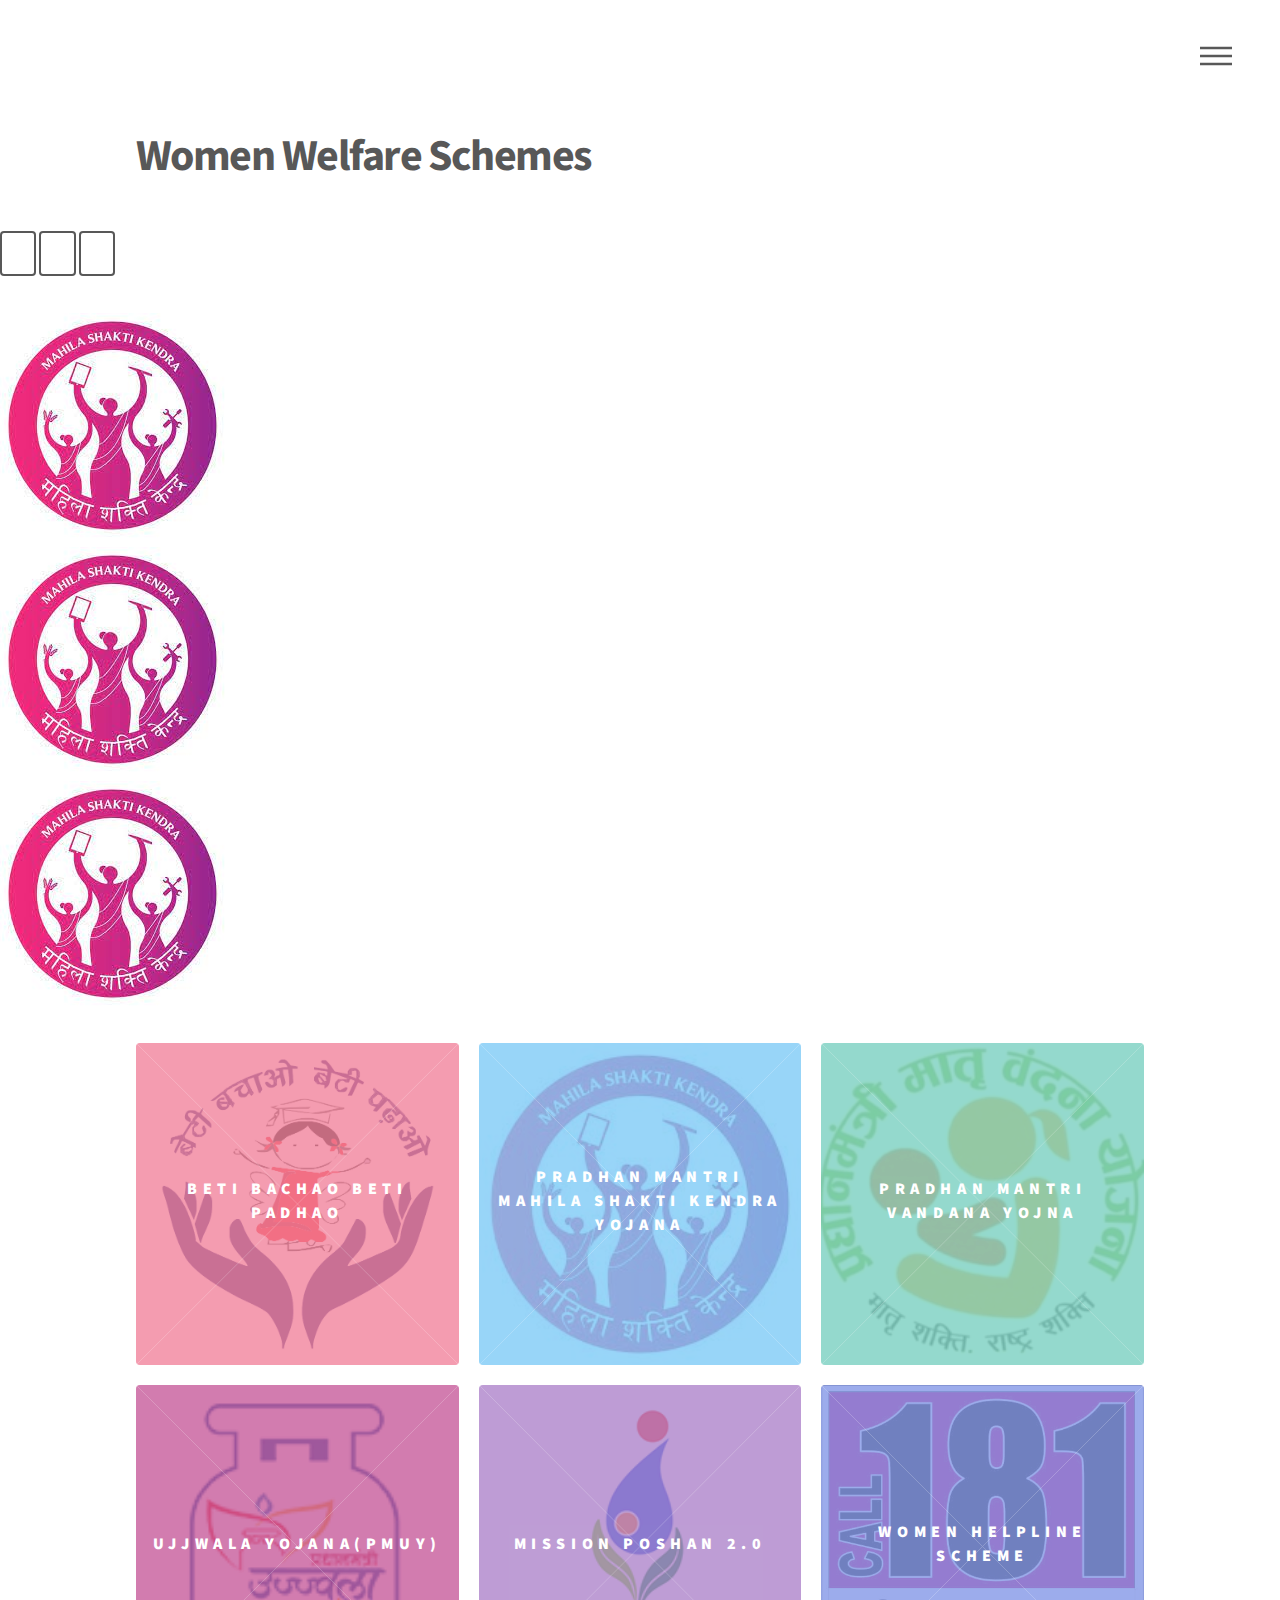
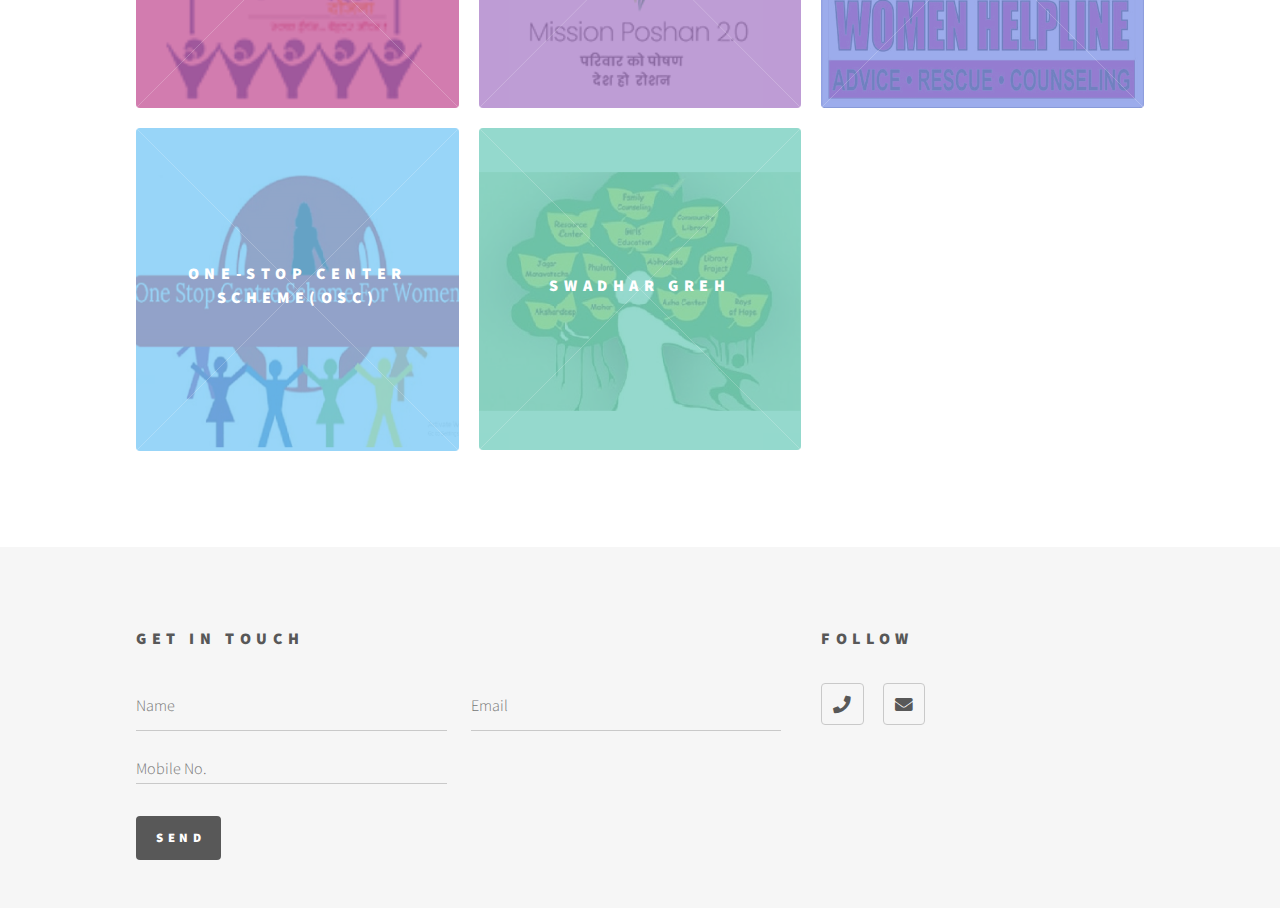
==== index.html @ ced60772 "Update index.html" ====
<!DOCTYPE HTML>
<!--
	Phantom by HTML5 UP
	html5up.net | @ajlkn
	Free for personal and commercial use under the CCA 3.0 license (html5up.net/license)
-->
<html>
	<head>
		<title>women welfare</title>
		<meta charset="utf-8" />
		<meta name="viewport" content="width=device-width, initial-scale=1, user-scalable=no" />
        <link href="https://cdn.jsdelivr.net/npm/bootstrap@5.0.2/dist/css/bootstrap.min.css" rel="stylesheet" integrity="sha384-EVSTQN3/azprG1Anm3QDgpJLIm9Nao0Yz1ztcQTwFspd3yD65VohhpuuCOmLASjC" crossorigin="anonymous">
		<link rel="stylesheet" href="assets/css/main.css" />
		<link rel="stylesheet" href="assets/css/slider.css"/>
		<noscript><link rel="stylesheet" href="assets/css/noscript.css" /></noscript>
	</head>
	<body class="is-preload">
        <script src="https://cdn.jsdelivr.net/npm/bootstrap@5.0.2/dist/js/bootstrap.bundle.min.js" integrity="sha384-MrcW6ZMFYlzcLA8Nl+NtUVF0sA7MsXsP1UyJoMp4YLEuNSfAP+JcXn/tWtIaxVXM" crossorigin="anonymous"></script>
		<!-- Wrapper -->
			<div id="wrapper">

				<!-- Header -->
					<header id="header">
						<div class="inner">
							<header>
								<h1 class="smit">Women Welfare Schemes<br />
								</h1>				
							</header>
							
<!-- Nav -->
								<nav>
									<ul>
										<li><a href="#menu">Menu</a></li>
									</ul>
								</nav>

						</div>
					</header>
<!-- Menu -->
					 <nav id="menu">
						<h2>Menu</h2>
						<ul>
							<li><a href="index.html">Home</a></li>
							<li><a href="generic.html">Schemes</a></li>
							<li><a href="generic.html">contect us</a></li>
							<li><a href="generic.html">Help</a></li>
						</ul>
					</nav>
<!-- Main -->
				<!-- scheme slider -->
		<div id="inner">
        		<div id="carouselExampleIndicators" class="carousel slide" data-bs-ride="carousel">
            		<div class="carousel-indicators">
            		<button type="button" data-bs-target="#carouselExampleIndicators" data-bs-slide-to="0" class="active" aria-current="true" aria-label="Slide 1"></button>
      			<button type="button" data-bs-target="#carouselExampleIndicators" data-bs-slide-to="1" aria-label="Slide 2"></button>
      			<button type="button" data-bs-target="#carouselExampleIndicators" data-bs-slide-to="2" aria-label="Slide 3"></button>
   			</div>
			</br>
        		<div class="carousel-inner">
         		<div class="carousel-item active">
            		<img src="images/mahila shakti kendras logo.jpeg" class="d-block w-100" alt="...">
        		</div>
      			<div class="carousel-item">
        		<img src="images/mahila shakti kendras logo.jpeg" class="d-block w-100" alt="...">
      			</div>
      			<div class="carousel-item">
        		<img src="images/mahila shakti kendras logo.jpeg" class="d-block w-100" alt="...">
      			</div>
    			</div>
  			</div>
		</div>
		</br>
<!-- silder end -->
<!-- schemes -->
					<div id="main">
						<div class="inner">
							
							<section class="tiles">
								<article class="style1">
									<span class="image">
										<img src="images/beti2.png" alt="" />
									</span>
									<a href="bbbp.html">
										<h2 class="fon">Beti Bachao Beti Padhao</h2>
										<div class="content">
											<p></p>
										</div>
									</a>
								</article>
							<article class="style2">
								<span class="image">
								<img src="images/mahila shakti kendras logo.jpeg" alt="" />
									</span>
									<a href="generic.html">
										<h2>Pradhan Mantri Mahila Shakti Kendra Yojana</h2>
										<div class="content">
											<p></p>
										</div>
									</a>
							</article>
								<article class="style3">
									<span class="image">
										<img src="images/Pradhan_Mantri_Matritva_Vandana_Yojana logo.png" alt="" />
									</span>
									<a href="generic.html">
										<h2>Pradhan mantri vandana yojna</h2>
										<div class="content">
											<p></p>
										</div>
									</a>
								</article>
								<article class="style4">
									<span class="image">
										<img src="images/footer-logo.png" alt="" />
									</span>
									<a href="generic.html">
										<h2>Ujjwala yojana(PMUY) </h2>
										<div class="content">
											<p></p>
										</div>
									</a>
								</article>
								<article class="style5">
									<span class="image">
										<img src="images/logo of mp2.0.png" alt="" />
									</span>
									<a href="generic.html">
										<h2>mission poshan 2.0</h2>
										<div class="content">
											<p></p>
										</div>
									</a>
								</article>
								<article class="style6">
									<span class="image">
										<img src="images/women helpline logo.png" alt="" />
									</span>
									<a href="generic.html">
										<h2>women helpline scheme</h2>
										<div class="content">
											<p></p>
										</div>
									</a>
								</article>
								<article class="style2">
									<span class="image">
										<img src="images/oscswlogo.png" alt="" />
									</span>
									<a href="generic.html">
										<h2>One-stop center scheme(osc)</h2>
										<div class="content">
											<p></p>
										</div>
									</a>
								</article>
								<article class="style3">
									<span class="image">
										<img src="images/swadharlogo.png" alt="" />
									</span>
									<a href="generic.html">
										<h2>SWADHAR greh</h2>
										<div class="content">
											<p></p>
										</div>
									</a>
								</article>
							</section>
						</div>
					</div>
<!-- Footer -->
					<footer id="footer">
						<div class="inner">
							<section>
								<h2>Get in touch</h2>
								<form method="post" action="#">
									<div class="fields">
										<div class="field half">
											<input type="text" name="name" id="name" placeholder="Name" />
										</div>
										<div class="field half">
											<input type="email" name="email" id="email" placeholder="Email" />
										</div>
										<div class="field half">
											<input type="number" name="monumber" id="number" placeholder="Mobile No." />
										</div>
										<!--<div class="field">
											<textarea name="message" id="message" placeholder="Message"></textarea>
										</div> -->
									</div>
									<ul class="actions">
										<li><input type="submit" value="Send" class="primary" /></li>
									</ul>
								</form>
							</section>
							<section>
								<h2>Follow</h2>
								<ul class="icons">
									<li><a href="#" class="icon solid style2 fa-phone"><span class="label">Phone</span></a></li>
									<li><a href="#" class="icon solid style2 fa-envelope"><span class="label">Email</span></a></li>
								</ul>
							</section>
						</div>
					</footer>

			</div>

		<!-- Scripts -->
			<script src="assets/js/jquery.min.js"></script>
			<script src="assets/js/browser.min.js"></script>
			<script src="assets/js/breakpoints.min.js"></script>
			<script src="assets/js/util.js"></script>
			<script src="assets/js/main.js"></script>
			<script src="assets/js/slider.js"></script>

	</body>
</html>
---- assets/css/main.css ----
@import url(fontawesome-all.min.css);
@import url("https://fonts.googleapis.com/css?family=Source+Sans+Pro:300,700,900");

/*
	Phantom by HTML5 UP
	html5up.net | @ajlkn
	Free for personal and commercial use under the CCA 3.0 license (html5up.net/license)
*/

html, body, div, span, applet, object,
iframe, h1, h2, h3, h4, h5, h6, p, blockquote,
pre, a, abbr, acronym, address, big, cite,
code, del, dfn, em, img, ins, kbd, q, s, samp,
small, strike, strong, sub, sup, tt, var, b,
u, i, center, dl, dt, dd, ol, ul, li, fieldset,
form, label, legend, table, caption, tbody,
tfoot, thead, tr, th, td, article, aside,
canvas, details, embed, figure, figcaption,
footer, header, hgroup, menu, nav, output, ruby,
section, summary, time, mark, audio, video {
	margin: 0;
	padding: 0;
	border: 0;
	font-size: 100%;
	font: inherit;
	vertical-align: baseline;}

article, aside, details, figcaption, figure,
footer, header, hgroup, menu, nav, section {
	display: block;}

body {
	line-height: 1;
}

ol, ul {
	list-style: none;
}
.c
{
	display: block;
	margin-right:auto;
	margin-left: auto;
	width: 50;
}
#i
{
	background-image:linear-gradient(white,rgb(62, 194, 238));
}

blockquote, q {
	quotes: none;
}

	blockquote:before, blockquote:after, q:before, q:after {
		content: '';
		content: none;
	}

body {
	-webkit-text-size-adjust: none;
}

mark {
	background-color: transparent;
	color: inherit;
}

input::-moz-focus-inner {
	border: 0;
	padding: 0;
}

input, select{
	-moz-appearance: none;
	-webkit-appearance: none;
	-ms-appearance: none;
	appearance: none;
}

/* Basic */

	@-ms-viewport {
		width: device-width;
	}

	body {
		-ms-overflow-style: scrollbar;
	}

	@media screen and (max-width: 480px) {

		html, body {
			min-width: 320px;
		}

	}

	html {
		box-sizing: border-box;
	}

	*, *:before, *:after {
		box-sizing: inherit;
	}

	body {
		background: #ffffff;
	}

		/*body.is-preload *, body.is-preload *:before, body.is-preload *:after {
			-moz-animation: none !important;
			-webkit-animation: none !important;
			-ms-animation: none !important;
			animation: none !important;
			-moz-transition: none !important;
			-webkit-transition: none !important;
			-ms-transition: none !important;
			transition: none !important;
		}*/

/* Type */

	body, input, select, textarea {
		color: #585858;
		font-family: "Source Sans Pro", Helvetica, sans-serif;
		font-size: 16pt;
		font-weight: 300;
		line-height: 1.75;
	}

		@media screen and (max-width: 1680px) {

			body, input, select, textarea {
				font-size: 14pt;
			}

		}

		@media screen and (max-width: 1280px) {

			body, input, select, textarea {
				font-size: 12pt;
			}

		}

	a {
		-moz-transition: border-bottom-color 0.2s ease, color 0.2s ease;
		-webkit-transition: border-bottom-color 0.2s ease, color 0.2s ease;
		-ms-transition: border-bottom-color 0.2s ease, color 0.2s ease;
		transition: border-bottom-color 0.2s ease, color 0.2s ease;
		text-decoration: none;
		color: #585858;
		border-bottom: dotted 1px rgba(88, 88, 88, 0.5);
	}

		a:hover {
			border-bottom-color: transparent;
			color: #f2849e !important;
		}

	strong, b {
		font-weight: 900;
	}

	em, i {
		font-style: italic;
	}

	p {
		margin: 0 0 2em 0;
	}

	h1 {
		font-size: 2.75em;
		font-weight: 700;
		line-height: 1.3;
		margin: 0 0 1em 0;
		letter-spacing: -0.035em;
	}

		h1 a {
			color: inherit;
		}

		@media screen and (max-width: 736px) {

			h1 {
				font-size: 2em;
				margin: 0 0 1em 0;
			}

		}

		@media screen and (max-width: 360px) {

			h1 {
				font-size: 1.75em;
			}

		}

	h2, h3, h4, h5, h6 {
		font-weight: 900;
		line-height: 1.5;
		margin: 0 0 2em 0;
		text-transform: uppercase;
		letter-spacing: 0.35em;
	}

		h2 a, h3 a, h4 a, h5 a, h6 a {
			color: inherit;
		}

	@media screen and (max-width: 980px) {

		h1 br, h2 br, h3 br, h4 br, h5 br, h6 br {
			display: none;
		}

	}

/* Icons bottom */

	.icon {
		text-decoration: none;
		border-bottom: none;
		position: relative;
	}

		.icon:before {
			-moz-osx-font-smoothing: grayscale;
			-webkit-font-smoothing: antialiased;
			display: inline-block;
			font-style: normal;
			font-variant: normal;
			text-rendering: auto;
			line-height: 1;
			text-transform: none !important;
			font-family: 'Font Awesome 5 Free';
			font-weight: 400;
		}

		.icon > .label {
			display: none;
		}

		.icon:before {
			line-height: inherit;
		}

		.icon.solid:before {
			font-weight: 900;
		}

		.icon.brands:before {
			font-family: 'Font Awesome 5 Brands';
		}

		.icon.style2 {
			-moz-transition: background-color 0.2s ease-in-out, color 0.2s ease-in-out, border-color 0.2s ease-in-out;
			-webkit-transition: background-color 0.2s ease-in-out, color 0.2s ease-in-out, border-color 0.2s ease-in-out;
			-ms-transition: background-color 0.2s ease-in-out, color 0.2s ease-in-out, border-color 0.2s ease-in-out;
			transition: background-color 0.2s ease-in-out, color 0.2s ease-in-out, border-color 0.2s ease-in-out;
			background-color: transparent;
			border: solid 1px #c9c9c9;
			border-radius: 4px;
			width: 2.65em;
			height: 2.65em;
			display: inline-block;
			text-align: center;
			line-height: 2.65em;
			color: inherit;
		}

			.icon.style2:before {
				font-size: 1.1em;
			}

			.icon.style2:hover {
				color: red;
				border-color: #f2849e;
			}

			.icon.style2:active {
				background-color: rgba(242, 132, 158, 0.1);
			}

/* List */

	ol {
		list-style: decimal;
		margin: 0 0 2em 0;
		padding-left: 1.25em;
	}

		ol li {
			padding-left: 0.25em;
		}

	ul {
		list-style: disc;
		margin: 0 0 2em 0;
		padding-left: 1em;
	}

		ul li {
			padding-left: 0.5em;
		}

		ul.alt {
			list-style: none;
			padding-left: 0;
		}

			ul.alt li {
				border-top: solid 1px #c9c9c9;
				padding: 0.5em 0;
			}

				ul.alt li:first-child {
					border-top: 0;
					padding-top: 0;
				}

	dl {
		margin: 0 0 2em 0;
	}

		dl dt {
			display: block;
			font-weight: 900;
			margin: 0 0 1em 0;
		}

		dl dd {
			margin-left: 2em;
		}

/* Actions */

	ul.actions {
		display: -moz-flex;
		display: -webkit-flex;
		display: -ms-flex;
		display: flex;
		cursor: default;
		list-style: none;
		margin-left: -1em;
		padding-left: 0;
	}

		ul.actions li {
			padding: 0 0 0 1em;
			vertical-align: middle;
		}

		ul.actions.special {
			-moz-justify-content: center;
			-webkit-justify-content: center;
			-ms-justify-content: center;
			justify-content: center;
			width: 100%;
			margin-left: 0;
		}

			ul.actions.special li:first-child {
				padding-left: 0;
			}

		ul.actions.stacked {
			-moz-flex-direction: column;
			-webkit-flex-direction: column;
			-ms-flex-direction: column;
			flex-direction: column;
			margin-left: 0;
		}

			ul.actions.stacked li {
				padding: 1.3em 0 0 0;
			}

				ul.actions.stacked li:first-child {
					padding-top: 0;
				}

		ul.actions.fit {
			width: calc(100% + 1em);
		}

			ul.actions.fit li {
				-moz-flex-grow: 1;
				-webkit-flex-grow: 1;
				-ms-flex-grow: 1;
				flex-grow: 1;
				-moz-flex-shrink: 1;
				-webkit-flex-shrink: 1;
				-ms-flex-shrink: 1;
				flex-shrink: 1;
				width: 100%;
			}

				ul.actions.fit li > * {
					width: 100%;
				}

			ul.actions.fit.stacked {
				width: 100%;
			}

		@media screen and (max-width: 480px) {

			ul.actions:not(.fixed) {
				-moz-flex-direction: column;
				-webkit-flex-direction: column;
				-ms-flex-direction: column;
				flex-direction: column;
				margin-left: 0;
				width: 100% !important;
			}

				ul.actions:not(.fixed) li {
					-moz-flex-grow: 1;
					-webkit-flex-grow: 1;
					-ms-flex-grow: 1;
					flex-grow: 1;
					-moz-flex-shrink: 1;
					-webkit-flex-shrink: 1;
					-ms-flex-shrink: 1;
					flex-shrink: 1;
					padding: 1em 0 0 0;
					text-align: center;
					width: 100%;
				}

					ul.actions:not(.fixed) li > * {
						width: 100%;
					}

					ul.actions:not(.fixed) li:first-child {
						padding-top: 0;
					}

					ul.actions:not(.fixed) li input[type="submit"],
					ul.actions:not(.fixed) li button,
					ul.actions:not(.fixed) li .button {
						width: 100%;
					}

						ul.actions:not(.fixed) li input[type="submit"].icon:before,
						ul.actions:not(.fixed) li button.icon:before,
						ul.actions:not(.fixed) li .button.icon:before {
							margin-left: -0.5rem;
						}

		}

/* Icons */

	ul.icons {
		cursor: default;
		list-style: none;
		padding-left: 0;
		margin: -1em 0 2em -1em;
	}

		ul.icons li {
			display: inline-block;
			padding: 1em 0 0 1em;
		}

/* Form */

	form {
		margin: 0 0 2em 0;
		overflow-x: hidden;
	}

		form > :last-child {
			margin-bottom: 0;
		}

		form > .fields {
			display: -moz-flex;
			display: -webkit-flex;
			display: -ms-flex;
			display: flex;
			-moz-flex-wrap: wrap;
			-webkit-flex-wrap: wrap;
			-ms-flex-wrap: wrap;
			flex-wrap: wrap;
			width: calc(100% + 3em);
			margin: -1.5em 0 2em -1.5em;
		}

			form > .fields > .field {
				-moz-flex-grow: 0;
				-webkit-flex-grow: 0;
				-ms-flex-grow: 0;
				flex-grow: 0;
				-moz-flex-shrink: 0;
				-webkit-flex-shrink: 0;
				-ms-flex-shrink: 0;
				flex-shrink: 0;
				padding: 1.5em 0 0 1.5em;
				width: calc(100% - 1.5em);
			}

				form > .fields > .field.half {
					width: calc(50% - 0.75em);
				}

				form > .fields > .field.third {
					width: calc(100%/3 - 0.5em);
				}

				form > .fields > .field.quarter {
					width: calc(25% - 0.375em);
				}

		@media screen and (max-width: 480px) {

			form > .fields {
				width: calc(100% + 3em);
				margin: -1.5em 0 2em -1.5em;
			}

				form > .fields > .field {
					padding: 1.5em 0 0 1.5em;
					width: calc(100% - 1.5em);
				}

					form > .fields > .field.half {
						width: calc(100% - 1.5em);
					}

					form > .fields > .field.third {
						width: calc(100% - 1.5em);
					}

					form > .fields > .field.quarter {
						width: calc(100% - 1.5em);
					}

		}

	label {
		display: block;
		font-size: 0.9em;
		font-weight: 900;
		margin: 0 0 1em 0;
	}

	input[type="text"],
	input[type="email"],
	input[type="number"],
	select{
		-moz-appearance: none;
		-webkit-appearance: none;
		-ms-appearance: none;
		appearance: none;
		background-color: transparent;
		border: none;
		border-radius: 0;
		border-bottom: solid 1px #c9c9c9;
		color: inherit;
		display: block;
		outline: 0;
		padding: 0;
		text-decoration: none;
		width: 100%;
	}
/*added*/		input::-webkit-outer-spin-button,
				input::-webkit-inner-spin-button {
  			-webkit-appearance: none;
  			margin: 0;
		}
		input[type="text"]:invalid,
		input[type="email"]:invalid,
		input[type="number"]:invalid,
		select:invalid
		{
			box-shadow: none;
			-moz-appearance: textfield;
		}

		input[type="text"]:focus,
		input[type="email"]:focus,
		input[type="number"]:focus,
		select:focus {
			border-bottom-color: #f2849e;
			box-shadow: inset 0 -1px 0 0 #f2849e;
		}

	select {
		background-image: url("data:image/svg+xml;charset=utf8,%3Csvg xmlns='http://www.w3.org/2000/svg' width='40' height='40' preserveAspectRatio='none' viewBox='0 0 40 40'%3E%3Cpath d='M9.4,12.3l10.4,10.4l10.4-10.4c0.2-0.2,0.5-0.4,0.9-0.4c0.3,0,0.6,0.1,0.9,0.4l3.3,3.3c0.2,0.2,0.4,0.5,0.4,0.9 c0,0.4-0.1,0.6-0.4,0.9L20.7,31.9c-0.2,0.2-0.5,0.4-0.9,0.4c-0.3,0-0.6-0.1-0.9-0.4L4.3,17.3c-0.2-0.2-0.4-0.5-0.4-0.9 c0-0.4,0.1-0.6,0.4-0.9l3.3-3.3c0.2-0.2,0.5-0.4,0.9-0.4S9.1,12.1,9.4,12.3z' fill='%23c9c9c9' /%3E%3C/svg%3E");
		background-size: 1.25rem;
		background-repeat: no-repeat;
		background-position: calc(100% - 1rem) center;
		height: 3em;
		padding-right: 3em;
		text-overflow: ellipsis;
	}

		select option {
			background: #ffffff;
		}

		select:focus::-ms-value {
			background-color: transparent;
		}

		select::-ms-expand {
			display: none;
		}

	input[type="text"],
	input[type="email"],
	select {
		height: 3em;
	}

/* Image */

	.image {
		border-radius: 4px;
		border: 0;
		display: inline-block;
		position: relative;
	}

		.image img {
			border-radius: 4px;
			display: block;
		}

		.image.left, .image.right {
			max-width: 40%;
		}

			.image.left img, .image.right img {
				width: 100%;
			}

		.image.left {
			float: left;
			padding: 0 1.5em 1em 0;
			top: 0.25em;
		}

		.image.right {
			float: right;
			padding: 0 0 1em 1.5em;
			top: 0.25em;
		}

		.image.fit {
			display: block;
			margin: 0 0 2em 0;
			width: 100%;
		}

			.image.fit img {
				width: 100%;
			}

		.image.main {
			display: block;
			margin: 0 0 3em 0;
			width: 100%;
		}

			.image.main img {
				width: 100%;
			}

			@media screen and (max-width: 736px) {

				.image.main {
					margin: 0 0 2em 0;
				}

			}

/* Button */

	input[type="submit"],
	input[type="button"],
	button,
	.button {
		-moz-appearance: none;
		-webkit-appearance: none;
		-ms-appearance: none;
		appearance: none;
		-moz-transition: background-color 0.2s ease-in-out, color 0.2s ease-in-out, box-shadow 0.2s ease-in-out;
		-webkit-transition: background-color 0.2s ease-in-out, color 0.2s ease-in-out, box-shadow 0.2s ease-in-out;
		-ms-transition: background-color 0.2s ease-in-out, color 0.2s ease-in-out, box-shadow 0.2s ease-in-out;
		transition: background-color 0.2s ease-in-out, color 0.2s ease-in-out, box-shadow 0.2s ease-in-out;
		background-color: transparent;
		border-radius: 4px;
		border: 0;
		box-shadow: inset 0 0 0 2px #585858;
		color: #585858 !important;
		cursor: pointer;
		display: inline-block;
		font-size: 0.8em;
		font-weight: 900;
		height: 3.5em;
		letter-spacing: 0.35em;
		line-height: 3.45em;
		overflow: hidden;
		padding: 0 1.25em 0 1.6em;
		text-align: center;
		text-decoration: none;
		text-overflow: ellipsis;
		text-transform: uppercase;
		white-space: nowrap;
	}

		input[type="submit"].icon:before,
		button.icon:before,
		.button.icon:before {
			margin-right: 0.5em;
		}

		input[type="submit"].fit,
		button.fit,
		.button.fit {
			width: 100%;
		}

		input[type="submit"]:hover,
		button:hover,
		.button:hover {
			color: #f2849e !important;
			box-shadow: inset 0 0 0 2px #f2849e;
		}

		input[type="submit"]:active,
		button:active,
		.button:active {
			background-color: rgba(242, 132, 158, 0.1);
		}

		input[type="submit"].small,
		button.small,
		.button.small {
			font-size: 0.6em;
		}

		input[type="submit"].large,
		button.large,
		.button.large {
			font-size: 1em;
		}

		input[type="submit"].primary,
		button.primary,
		.button.primary {
			box-shadow: none;
			background-color: #585858;
			color: #ffffff !important;
		}

			input[type="submit"].primary:hover,
			button.primary:hover,
			.button.primary:hover {
				background-color: #f2849e;
			}

			input[type="submit"].primary:active,
			button.primary:active,
			.button.primary:active {
				background-color: #ee5f81;
			}

		input[type="submit"].disabled, input[type="submit"]:disabled,
		button:disabled,
		.button.disabled,
		.button:disabled {
			pointer-events: none;
			opacity: 0.25;
		}

/* Tiles */

	.tiles {
		display: -moz-flex;
		display: -webkit-flex;
		display: -ms-flex;
		display: flex;
		-moz-flex-wrap: wrap;
		-webkit-flex-wrap: wrap;
		-ms-flex-wrap: wrap;
		flex-wrap: wrap;
		postiion: relative;
		margin: -2.5em 0 0 -2.5em;
	}

		.tiles article {
			-moz-transition: -moz-transform 0.5s ease, opacity 0.5s ease;
			-webkit-transition: -webkit-transform 0.5s ease, opacity 0.5s ease;
			-ms-transition: -ms-transform 0.5s ease, opacity 0.5s ease;
			transition: transform 0.5s ease, opacity 0.5s ease;
			position: relative;
			width: calc(33.33333% - 2.5em);
			margin: 2.5em 0 0 2.5em;
		}

			.tiles article > .image {
				-moz-transition: -moz-transform 0.5s ease;
				-webkit-transition: -webkit-transform 0.5s ease;
				-ms-transition: -ms-transform 0.5s ease;
				transition: transform 0.5s ease;
				position: relative;
				display: block;
				width: 100%;
				border-radius: 4px;
				overflow: hidden;
			}

				.tiles article > .image img {
					display: block;
					width: 100%;
				}

				.tiles article > .image:before {
					pointer-events: none;
					-moz-transition: background-color 0.5s ease, opacity 0.5s ease;
					-webkit-transition: background-color 0.5s ease, opacity 0.5s ease;
					-ms-transition: background-color 0.5s ease, opacity 0.5s ease;
					transition: background-color 0.5s ease, opacity 0.5s ease;
					content: '';
					display: block;
					position: absolute;
					top: 0;
					left: 0;
					width: 100%;
					height: 100%;
					opacity: 1.0;
					z-index: 1;
					opacity: 0.8;
				}

				.tiles article > .image:after {
					pointer-events: none;
					-moz-transition: opacity 0.5s ease;
					-webkit-transition: opacity 0.5s ease;
					-ms-transition: opacity 0.5s ease;
					transition: opacity 0.5s ease;
					content: '';
					display: block;
					position: absolute;
					top: 0;
					left: 0;
					width: 100%;
					height: 100%;
					background-image: url("data:image/svg+xml;charset=utf8,%3Csvg xmlns='http://www.w3.org/2000/svg' width='100' height='100' viewBox='0 0 100 100' preserveAspectRatio='none'%3E%3Cstyle%3Eline %7B stroke-width: 0.25px%3B stroke: %23ffffff%3B %7D%3C/style%3E%3Cline x1='0' y1='0' x2='100' y2='100' /%3E%3Cline x1='100' y1='0' x2='0' y2='100' /%3E%3C/svg%3E");
					background-position: center;
					background-repeat: no-repeat;
					background-size: 100% 100%;
					opacity: 0.25;
					z-index: 2;
				}

			.tiles article > a {
				display: -moz-flex;
				display: -webkit-flex;
				display: -ms-flex;
				display: flex;
				-moz-flex-direction: column;
				-webkit-flex-direction: column;
				-ms-flex-direction: column;
				flex-direction: column;
				-moz-align-items: center;
				-webkit-align-items: center;
				-ms-align-items: center;
				align-items: center;
				-moz-justify-content: center;
				-webkit-justify-content: center;
				-ms-justify-content: center;
				justify-content: center;
				-moz-transition: background-color 0.5s ease, -moz-transform 0.5s ease;
				-webkit-transition: background-color 0.5s ease, -webkit-transform 0.5s ease;
				-ms-transition: background-color 0.5s ease, -ms-transform 0.5s ease;
				transition: background-color 0.5s ease, transform 0.5s ease;
				position: absolute;
				top: 0;
				left: 0;
				width: 100%;
				height: 100%;
				padding: 1em;
				border-radius: 4px;
				border-bottom: 0;
				color: #ffffff;
				text-align: center;
				text-decoration: none;
				z-index: 3;
			}

				.tiles article > a > :last-child {
					margin: 0;
				}

				.tiles article > a:hover {
					color: #ffffff !important;
				}

				.tiles article > a h2 {
					margin: 0;
				}

				.tiles article > a .content {
					-moz-transition: max-height 0.5s ease, opacity 0.5s ease;
					-webkit-transition: max-height 0.5s ease, opacity 0.5s ease;
					-ms-transition: max-height 0.5s ease, opacity 0.5s ease;
					transition: max-height 0.5s ease, opacity 0.5s ease;
					width: 100%;
					max-height: 0;
					line-height: 1.5;
					margin-top: 0.35em;
					opacity: 0;
				}

					.tiles article > a .content > :last-child {
						margin-bottom: 0;
					}
/*hover boxcolor*/
			.tiles article.style1 > .image:before {
				background-color: #f2849e;
			}

			.tiles article.style2 > .image:before {
				background-color: #7ecaf6;
			}

			.tiles article.style3 > .image:before {
				background-color: #7bd0c1;
			}

			.tiles article.style4 > .image:before {
				background-color: #c75b9b;
			}

			.tiles article.style5 > .image:before {
				background-color: #ae85ca;
			}

			.tiles article.style6 > .image:before {
				background-color: #8499e7;
			}
/*to here*/

			body:not(.is-touch) .tiles article:hover > .image {
				-moz-transform: scale(1.1);
				-webkit-transform: scale(1.1);
				-ms-transform: scale(1.1);
				transform: scale(1.1);
			}
				body:not(.is-touch) .tiles article:hover > .image:before {
					background-color: #333333;
					opacity: 0.35;
				}
				body:not(.is-touch) .tiles article:hover > .image:after {
					opacity: 0;
				}
			body:not(.is-touch) .tiles article:hover .content {
				max-height: 15em;
				opacity: 1;
			}
		* + .tiles {
			margin-top: 2em;
		}
		body.is-preload .tiles article {
			-moz-transform: scale(0.9);
			-webkit-transform: scale(0.9);
			-ms-transform: scale(0.9);
			transform: scale(0.9);
			opacity: 0;
		}
		body.is-touch .tiles article .content {
			max-height: 15em;
			opacity: 1;
		}
		@media screen and (max-width: 1280px) {
			.tiles {
				margin: -1.25em 0 0 -1.25em;
			}
				.tiles article {
					width: calc(33.33333% - 1.25em);
					margin: 1.25em 0 0 1.25em;
				}
		}
		@media screen and (max-width: 980px) {
			.tiles {
				margin: -2.5em 0 0 -2.5em;
			}
				.tiles article {
					width: calc(50% - 2.5em);
					margin: 2.5em 0 0 2.5em;
				}
		}
		@media screen and (max-width: 736px) {
			.tiles {
				margin: -1.25em 0 0 -1.25em;
			}
				.tiles article {
					width: calc(50% - 1.25em);
					margin: 1.25em 0 0 1.25em;
				}
					.tiles article:hover > .image {
						-moz-transform: scale(1.0);
						-webkit-transform: scale(1.0);
						-ms-transform: scale(1.0);
						transform: scale(1.0);
					}
		}
		@media screen and (max-width: 480px) {
			.tiles {
				margin: 0;
			}
				.tiles article {
					width: 100%;
					margin: 1.25em 0 0 0;
				}
		}
/* Header */
	#header {
		padding: 8em 0 0.1em 0 ;
	}
/* header navigation */
		#header nav {
			position: fixed;
			right: 2em;
			top: 2em;
			z-index: 10000;
		}
			#header nav ul {
				display: -moz-flex;
				display: -webkit-flex;
				display: -ms-flex;
				display: flex;
				-moz-align-items: center;
				-webkit-align-items: center;
				-ms-align-items: center;
				align-items: center;
				list-style: none;
				margin: 0;
				padding: 0;
			}
				#header nav ul li {
					display: block;
					padding: 0;
				}
					#header nav ul li a {
						display: block;
						position: relative;
						height: 3em;
						line-height: 3em;
						padding: 0 1.5em;
						background-color: rgba(255, 255, 255, 0.5);
						border-radius: 4px;
						border: 0;
						font-size: 0.8em;
						font-weight: 900;
						letter-spacing: 0.35em;
						text-transform: uppercase;
					}
					#header nav ul li a[href="#menu"] {
						-webkit-tap-highlight-color: transparent;
						width: 4em;
						text-indent: 4em;
						font-size: 1em;
						overflow: hidden;
						padding: 0;
						white-space: nowrap;
					}
						#header nav ul li a[href="#menu"]:before, #header nav ul li a[href="#menu"]:after {
							-moz-transition: opacity 0.2s ease;
							-webkit-transition: opacity 0.2s ease;
							-ms-transition: opacity 0.2s ease;
							transition: opacity 0.2s ease;
							content: '';
							display: block;
							position: absolute;
							top: 0;
							left: 0;
							width: 100%;
							height: 100%;
							background-position: center;
							background-repeat: no-repeat;
							background-size: 2em 2em;
						}
						#header nav ul li a[href="#menu"]:before {
							background-image: url("data:image/svg+xml;charset=utf8,%3Csvg xmlns='http://www.w3.org/2000/svg' width='100' height='100' viewBox='0 0 100 100' preserveAspectRatio='none'%3E%3Cstyle%3Eline %7B stroke-width: 8px%3B stroke: %23f2849e%3B %7D%3C/style%3E%3Cline x1='0' y1='25' x2='100' y2='25' /%3E%3Cline x1='0' y1='50' x2='100' y2='50' /%3E%3Cline x1='0' y1='75' x2='100' y2='75' /%3E%3C/svg%3E");
							opacity: 0;
						}
						#header nav ul li a[href="#menu"]:after {
							background-image: url("data:image/svg+xml;charset=utf8,%3Csvg xmlns='http://www.w3.org/2000/svg' width='100' height='100' viewBox='0 0 100 100' preserveAspectRatio='none'%3E%3Cstyle%3Eline %7B stroke-width: 8px%3B stroke: %23585858%3B %7D%3C/style%3E%3Cline x1='0' y1='25' x2='100' y2='25' /%3E%3Cline x1='0' y1='50' x2='100' y2='50' /%3E%3Cline x1='0' y1='75' x2='100' y2='75' /%3E%3C/svg%3E");
							opacity: 1;
						}
						#header nav ul li a[href="#menu"]:hover:before {
							opacity: 1;
						}
						#header nav ul li a[href="#menu"]:hover:after {
							opacity: 0;
						}
		@media screen and (max-width: 736px) {
			#header {
				padding: 4em 0 0.1em 0 ;
			}
				#header nav {
					right: 0.5em;
					top: 0.5em;
				}
					#header nav ul li a[href="#menu"]:before, #header nav ul li a[href="#menu"]:after {
						background-size: 1.5em 1.5em;
					}
		}
/* Menu */
	#wrapper {
		-moz-transition: opacity 0.45s ease;
		-webkit-transition: opacity 0.45s ease;
		-ms-transition: opacity 0.45s ease;
		transition: opacity 0.45s ease;
		opacity: 1;
	}
	#menu {
		-moz-transform: translateX(22em);
		-webkit-transform: translateX(22em);
		-ms-transform: translateX(22em);
		transform: translateX(22em);
		-moz-transition: -moz-transform 0.45s ease, visibility 0.45s;
		-webkit-transition: -webkit-transform 0.45s ease, visibility 0.45s;
		-ms-transition: -ms-transform 0.45s ease, visibility 0.45s;
		transition: transform 0.45s ease, visibility 0.45s;
		position: fixed;
		top: 0;
		right: 0;
		width: 22em;
		max-width: 80%;
		height: 100%;
		-webkit-overflow-scrolling: touch;
		background: #585858;
		color: #ffffff;
		cursor: default;
		visibility: hidden;
		z-index: 10002;
	}
		#menu > .inner {
			-moz-transition: opacity 0.45s ease;
			-webkit-transition: opacity 0.45s ease;
			-ms-transition: opacity 0.45s ease;
			transition: opacity 0.45s ease;
			-webkit-overflow-scrolling: touch;
			position: absolute;
			top: 0;
			left: 0;
			width: 100%;
			height: 100%;
			padding: 2.75em;
			opacity: 0;
			overflow-y: auto;
		}
			#menu > .inner > ul {
				list-style: none;
				margin: 0 0 1em 0;
				padding: 0;
			}
				#menu > .inner > ul > li {
					padding: 0;
					border-top: solid 1px rgba(255, 255, 255, 0.15);
				}
					#menu > .inner > ul > li a {
						display: block;
						padding: 1em 0;
						line-height: 1.5;
						border: 0;
						color: inherit;
					}
					#menu > .inner > ul > li:first-child {
						border-top: 0;
						margin-top: -1em;
					}
		#menu > .close {
			-moz-transition: opacity 0.45s ease, -moz-transform 0.45s ease;
			-webkit-transition: opacity 0.45s ease, -webkit-transform 0.45s ease;
			-ms-transition: opacity 0.45s ease, -ms-transform 0.45s ease;
			transition: opacity 0.45s ease, transform 0.45s ease;
			-moz-transform: scale(0.25) rotate(180deg);
			-webkit-transform: scale(0.25) rotate(180deg);
			-ms-transform: scale(0.25) rotate(180deg);
			transform: scale(0.25) rotate(180deg);
			-webkit-tap-highlight-color: transparent;
			display: block;
			position: absolute;
			top: 2em;
			left: -6em;
			width: 6em;
			text-indent: 6em;
			height: 3em;
			border: 0;
			font-size: 1em;
			opacity: 0;
			overflow: hidden;
			padding: 0;
			white-space: nowrap;
		}
			#menu > .close:before, #menu > .close:after {
				-moz-transition: opacity 0.2s ease;
				-webkit-transition: opacity 0.2s ease;
				-ms-transition: opacity 0.2s ease;
				transition: opacity 0.2s ease;
				content: '';
				display: block;
				position: absolute;
				top: 0;
				left: 0;
				width: 100%;
				height: 100%;
				background-position: center;
				background-repeat: no-repeat;
				background-size: 2em 2em;
			}
			#menu > .close:before {
				background-image: url("data:image/svg+xml;charset=utf8,%3Csvg xmlns='http://www.w3.org/2000/svg' width='100' height='100' viewBox='0 0 100 100' preserveAspectRatio='none'%3E%3Cstyle%3Eline %7B stroke-width: 8px%3B stroke: %23f2849e%3B %7D%3C/style%3E%3Cline x1='15' y1='15' x2='85' y2='85' /%3E%3Cline x1='85' y1='15' x2='15' y2='85' /%3E%3C/svg%3E");
				opacity: 0;
			}
			#menu > .close:after {
				background-image: url("data:image/svg+xml;charset=utf8,%3Csvg xmlns='http://www.w3.org/2000/svg' width='100' height='100' viewBox='0 0 100 100' preserveAspectRatio='none'%3E%3Cstyle%3Eline %7B stroke-width: 8px%3B stroke: %23585858%3B %7D%3C/style%3E%3Cline x1='15' y1='15' x2='85' y2='85' /%3E%3Cline x1='85' y1='15' x2='15' y2='85' /%3E%3C/svg%3E");
				opacity: 1;
			}
			#menu > .close:hover:before {
				opacity: 1;
			}
			#menu > .close:hover:after {
				opacity: 0;
			}
		@media screen and (max-width: 736px) {
			#menu {
				-moz-transform: translateX(16.5em);
				-webkit-transform: translateX(16.5em);
				-ms-transform: translateX(16.5em);
				transform: translateX(16.5em);
				width: 16.5em;
			}
				#menu > .inner {
					padding: 2.75em 1.5em;
				}
				#menu > .close {
					top: 0.5em;
					left: -4.25em;
					width: 4.25em;
					text-indent: 4.25em;
				}
					#menu > .close:before, #menu > .close:after {
						background-size: 1.5em 1.5em;
					}
		}
	body.is-menu-visible #wrapper {
		pointer-events: none;
		cursor: default;
		opacity: 0.25;
	}
	body.is-menu-visible #menu {
		-moz-transform: translateX(0);
		-webkit-transform: translateX(0);
		-ms-transform: translateX(0);
		transform: translateX(0);
		visibility: visible;
	}
		body.is-menu-visible #menu > * {
			opacity: 1;
		}
		body.is-menu-visible #menu .close {
			-moz-transform: scale(1.0) rotate(0deg);
			-webkit-transform: scale(1.0) rotate(0deg);
			-ms-transform: scale(1.0) rotate(0deg);
			transform: scale(1.0) rotate(0deg);
			opacity: 1;
		}
/* Main */
	#main {
		padding: 0em 0 6em 0 ;
	}
		@media screen and (max-width: 736px) {
			#main {
				padding: 0em 0 4em 0 ;
			}
		}
/* Footer */
	#footer {
		padding: 5em 0 6em 0 ;
		background-color: #f6f6f6;
	}
		#footer > .inner {
			display: -moz-flex;
			display: -webkit-flex;
			display: -ms-flex;
			display: flex;
			-moz-flex-wrap: wrap;
			-webkit-flex-wrap: wrap;
			-ms-flex-wrap: wrap;
			flex-wrap: wrap;
			-moz-flex-direction: row;
			-webkit-flex-direction: row;
			-ms-flex-direction: row;
			flex-direction: row;
		}
			#footer > .inner > * > :last-child {
				margin-bottom: 0;
			}
			#footer > .inner section:nth-child(1) {
				width: calc(66% - 2.5em);
				margin-right: 2.5em;
			}
			#footer > .inner section:nth-child(2) {
				width: calc(33% - 2.5em);
				margin-left: 2.5em;
			}
		@media screen and (max-width: 1280px) {
			#footer {
				padding: 5em 0 3em 0 ;
			}
				#footer > .inner section:nth-child(1) {
					width: calc(66% - 1.25em);
					margin-right: 1.25em;
				}
				#footer > .inner section:nth-child(2) {
					width: calc(33% - 1.25em);
					margin-left: 1.25em;
				}
		}
		@media screen and (max-width: 980px) {
			#footer > .inner section:nth-child(1) {
				width: 66%;
				margin-right: 0;
			}
			#footer > .inner section:nth-child(2) {
				width: calc(33% - 2.5em);
				margin-left: 2.5em;
			}
		}
		@media screen and (max-width: 736px) {
			#footer {
				padding: 3em 0 1em 0 ;
			}
				#footer > .inner {
					-moz-flex-direction: column;
					-webkit-flex-direction: column;
					-ms-flex-direction: column;
					flex-direction: column;
				}
					#footer > .inner section:nth-child(1) {
						width: 100%;
						margin-right: 0;
						margin: 3em 0 0 0;
					}
					#footer > .inner section:nth-child(2) {
						-moz-order: -1;
						-webkit-order: -1;
						-ms-order: -1;
						order: -1;
						width: 100%;
						margin-left: 0;
					}
					#footer > .inner .copyright {
						margin-top: 3em;
					}
		}
/* Wrapper */
	#wrapper > * > .inner {
		width: 100%;
		max-width: 68em;
		margin: 0 auto;
		padding: 0 2.5em;
	}
	@media screen and (max-width: 736px) {
			#wrapper > * > .inner {
				padding: 0 1.25em;
			}

	}
---- assets/css/noscript.css ----
/*
	Phantom by HTML5 UP
	html5up.net | @ajlkn
	Free for personal and commercial use under the CCA 3.0 license (html5up.net/license)
*/

/* Tiles */

	body.is-preload .tiles article {
		-moz-transform: none;
		-webkit-transform: none;
		-ms-transform: none;
		transform: none;
		opacity: 1;
	}
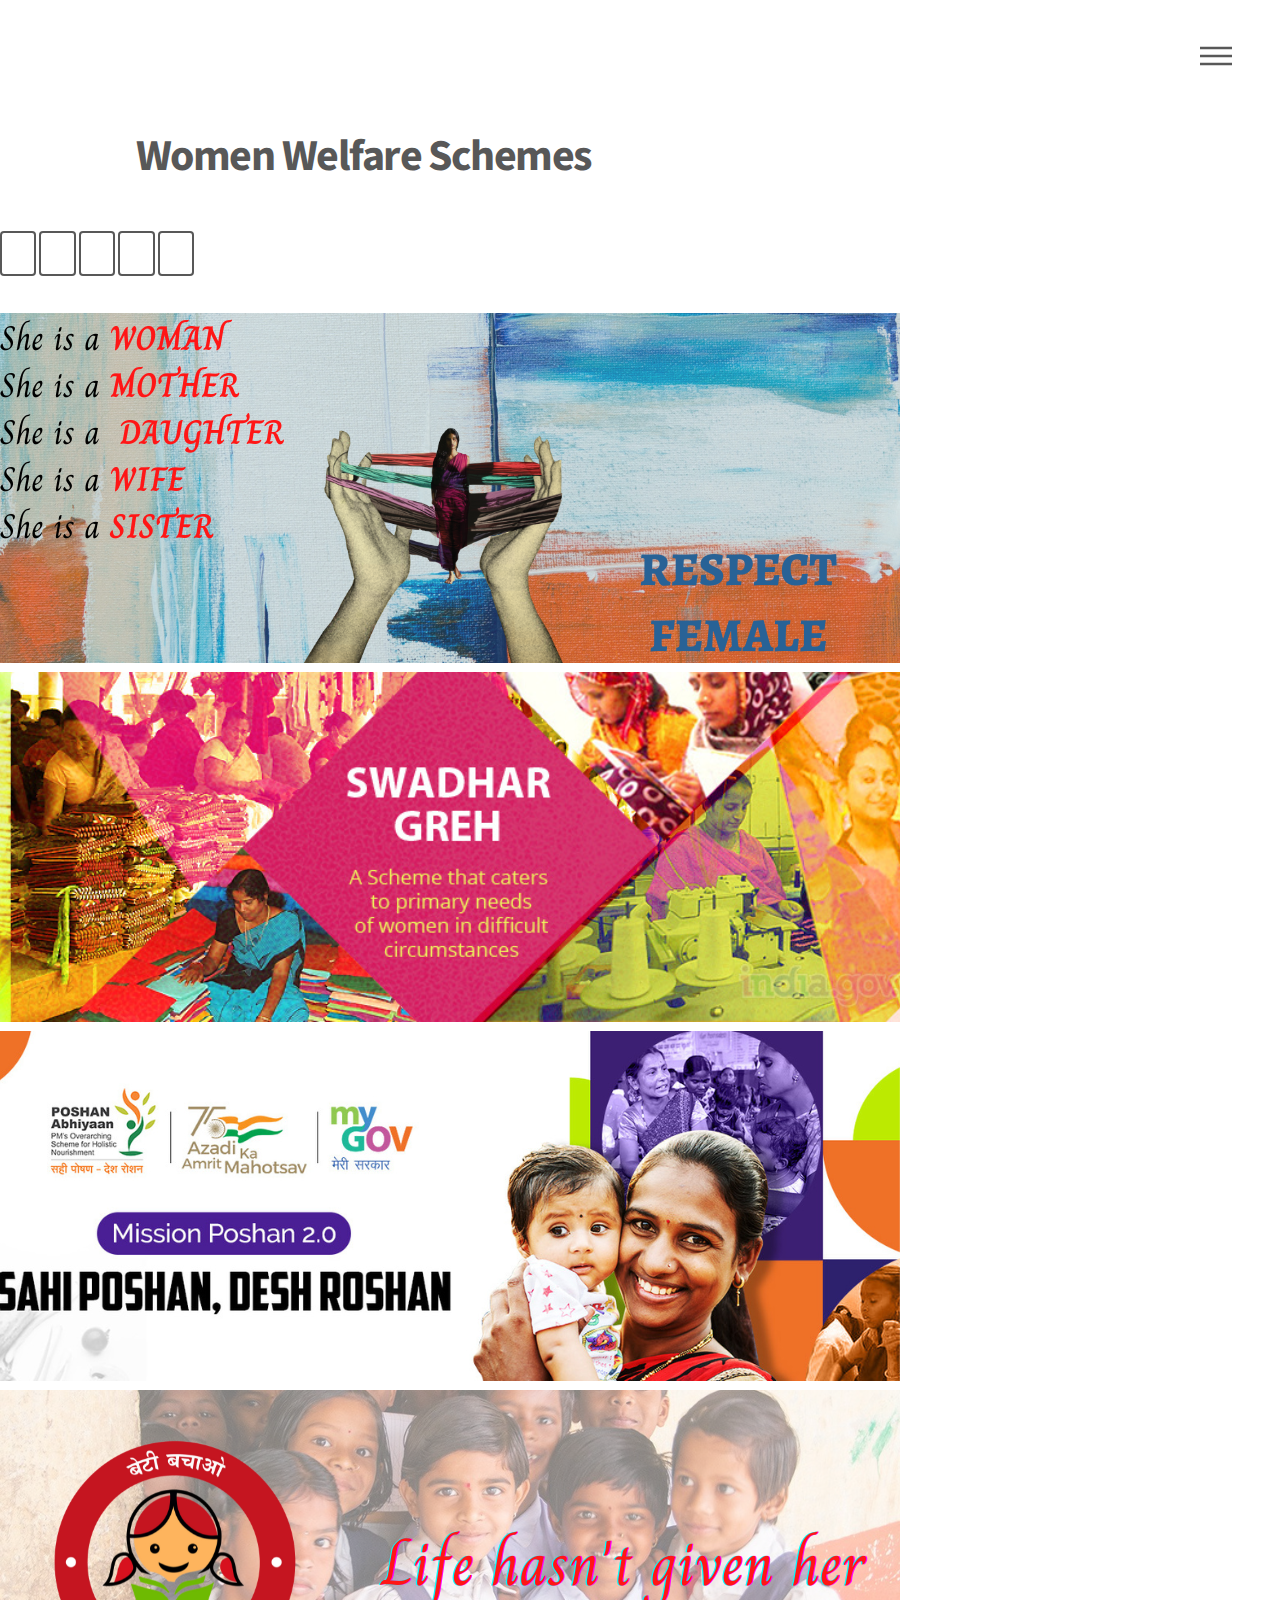
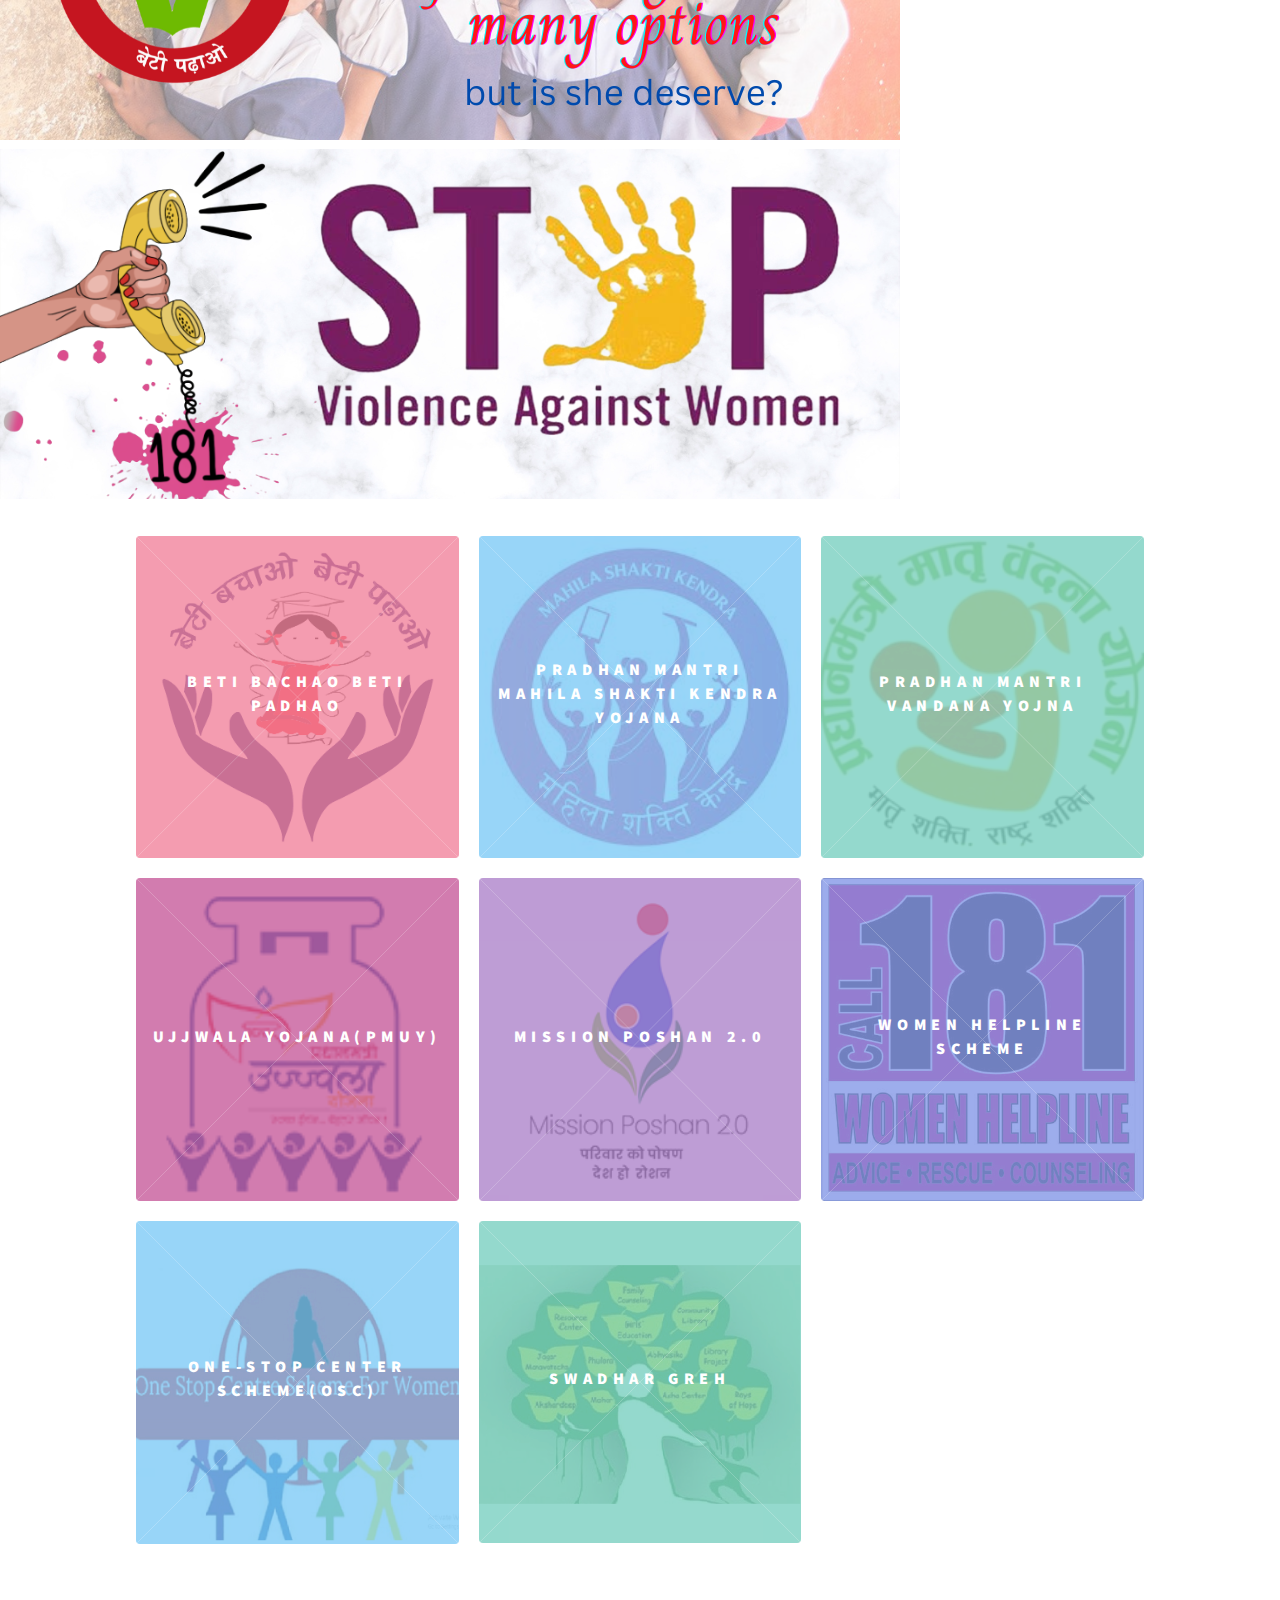
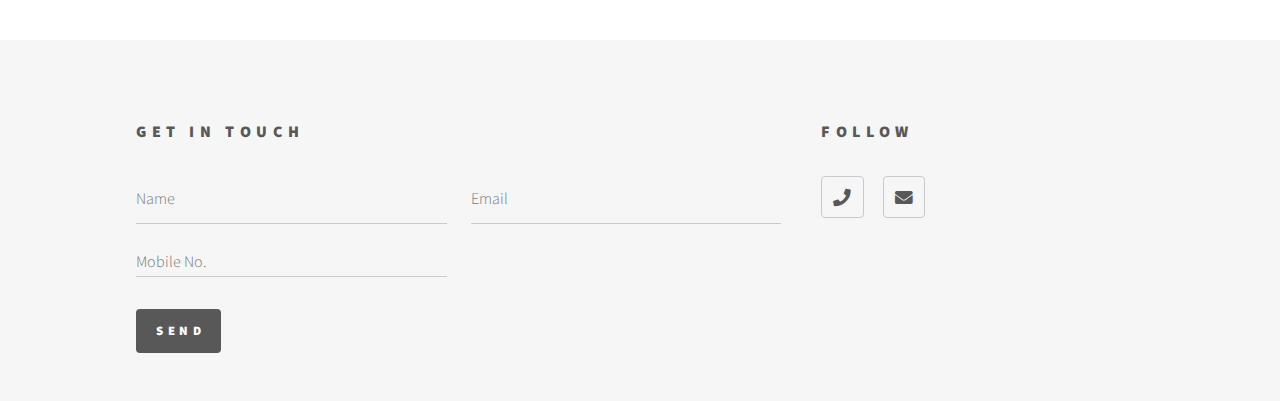
==== commit 669cf304: "Update index.html" ====
--- a/index.html
+++ b/index.html
@@ -54,17 +54,25 @@
             		<button type="button" data-bs-target="#carouselExampleIndicators" data-bs-slide-to="0" class="active" aria-current="true" aria-label="Slide 1"></button>
       			<button type="button" data-bs-target="#carouselExampleIndicators" data-bs-slide-to="1" aria-label="Slide 2"></button>
       			<button type="button" data-bs-target="#carouselExampleIndicators" data-bs-slide-to="2" aria-label="Slide 3"></button>
+			<button type="button" data-bs-target="#carouselExampleIndicators" data-bs-slide-to="3" aria-label="Slide 4"></button>
+			<button type="button" data-bs-target="#carouselExampleIndicators" data-bs-slide-to="4" aria-label="Slide 5"></button>
    			</div>
 			</br>
         		<div class="carousel-inner">
          		<div class="carousel-item active">
-            		<img src="images/mahila shakti kendras logo.jpeg" class="d-block w-100" alt="...">
+            		<img src="images/Poster 1.png" class="d-block w-100" alt="...">
         		</div>
       			<div class="carousel-item">
-        		<img src="images/mahila shakti kendras logo.jpeg" class="d-block w-100" alt="...">
+        		<img src="images/poster 2.png" class="d-block w-100" alt="...">
       			</div>
       			<div class="carousel-item">
-        		<img src="images/mahila shakti kendras logo.jpeg" class="d-block w-100" alt="...">
+        		<img src="images/poster 3.png" class="d-block w-100" alt="...">
+      			</div>
+			<div class="carousel-item">
+        		<img src="images/poster 4.png" class="d-block w-100" alt="...">
+      			</div>
+			<div class="carousel-item">
+        		<img src="images/poster 5.png" class="d-block w-100" alt="...">
       			</div>
     			</div>
   			</div>
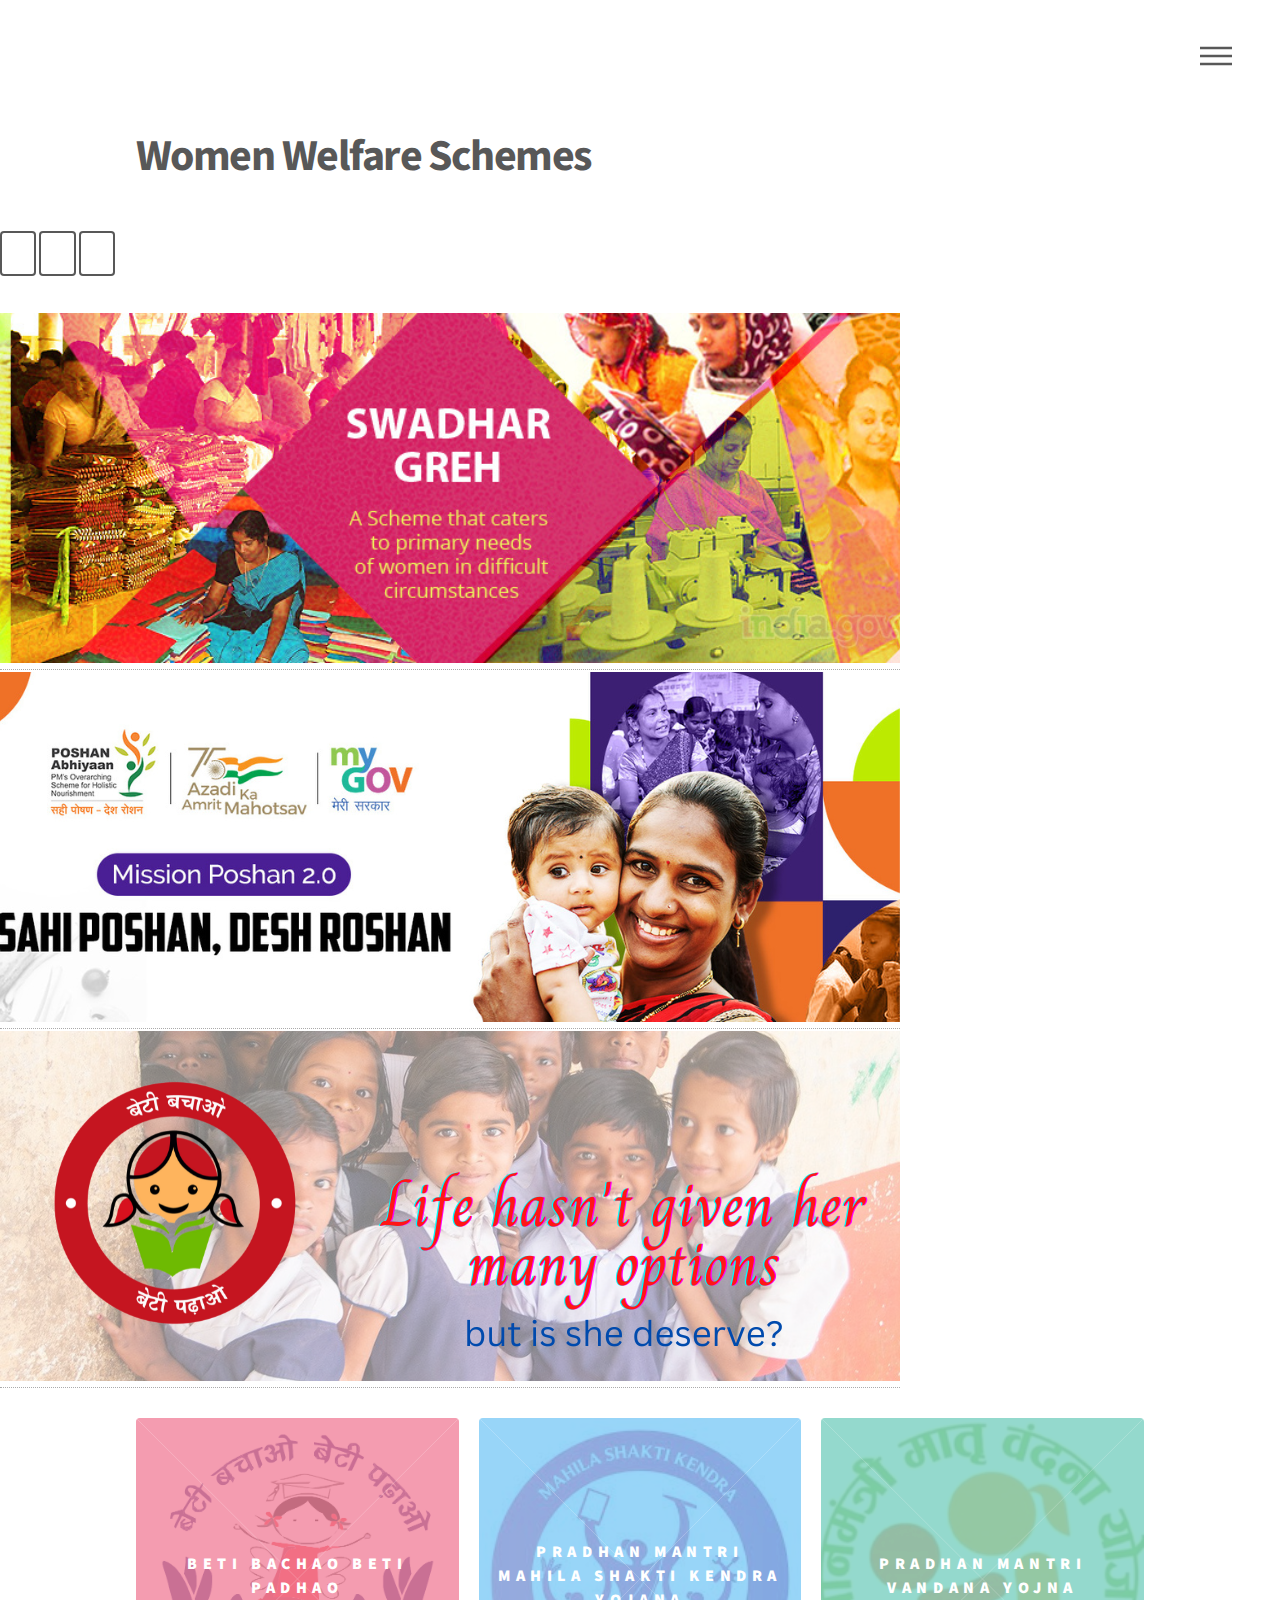
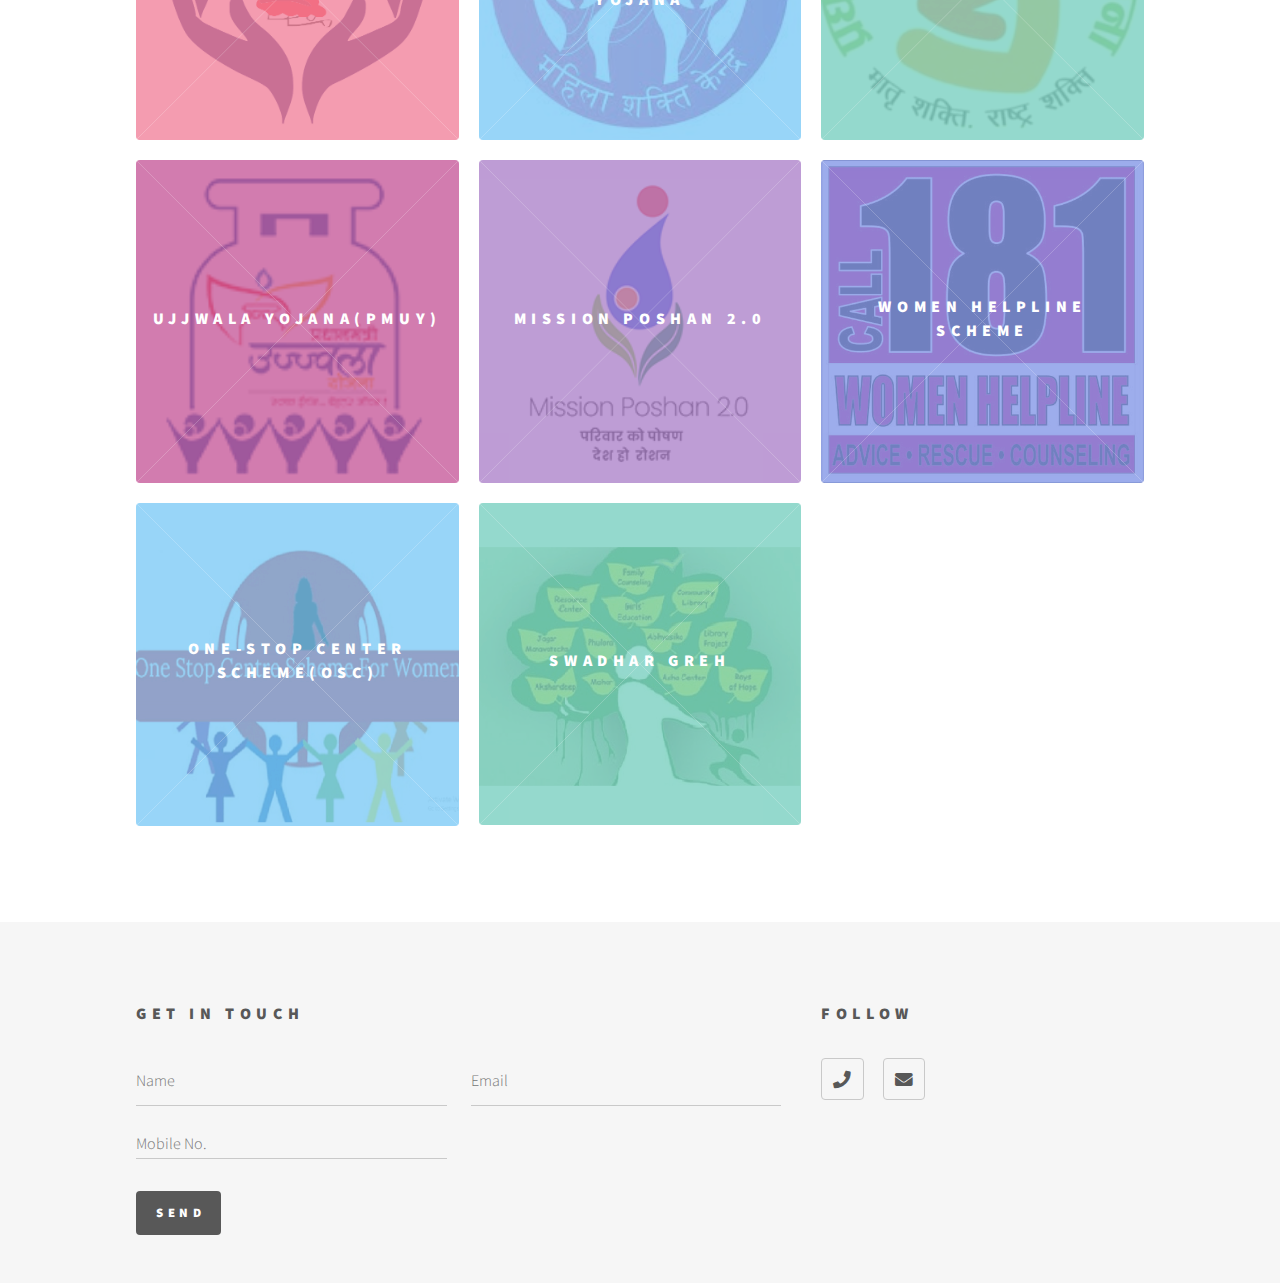
==== commit 441dffed: "Update index.html" ====
--- a/index.html
+++ b/index.html
@@ -54,25 +54,17 @@
             		<button type="button" data-bs-target="#carouselExampleIndicators" data-bs-slide-to="0" class="active" aria-current="true" aria-label="Slide 1"></button>
       			<button type="button" data-bs-target="#carouselExampleIndicators" data-bs-slide-to="1" aria-label="Slide 2"></button>
       			<button type="button" data-bs-target="#carouselExampleIndicators" data-bs-slide-to="2" aria-label="Slide 3"></button>
-			<button type="button" data-bs-target="#carouselExampleIndicators" data-bs-slide-to="3" aria-label="Slide 4"></button>
-			<button type="button" data-bs-target="#carouselExampleIndicators" data-bs-slide-to="4" aria-label="Slide 5"></button>
    			</div>
 			</br>
         		<div class="carousel-inner">
          		<div class="carousel-item active">
-            		<img src="images/Poster 1.png" class="d-block w-100" alt="...">
+            		<a href="bbbp.html"><img src="images/poster 2.png" class="d-block w-100" alt="..."></a>
         		</div>
       			<div class="carousel-item">
-        		<img src="images/poster 2.png" class="d-block w-100" alt="...">
+        		<a href="bbbp.html"><img src="images/poster 3.png" class="d-block w-100" alt="..."></a>
       			</div>
       			<div class="carousel-item">
-        		<img src="images/poster 3.png" class="d-block w-100" alt="...">
-      			</div>
-			<div class="carousel-item">
-        		<img src="images/poster 4.png" class="d-block w-100" alt="...">
-      			</div>
-			<div class="carousel-item">
-        		<img src="images/poster 5.png" class="d-block w-100" alt="...">
+        		<a href="bbbp.html"><img src="images/poster 4.png" class="d-block w-100" alt="..."></a>
       			</div>
     			</div>
   			</div>
